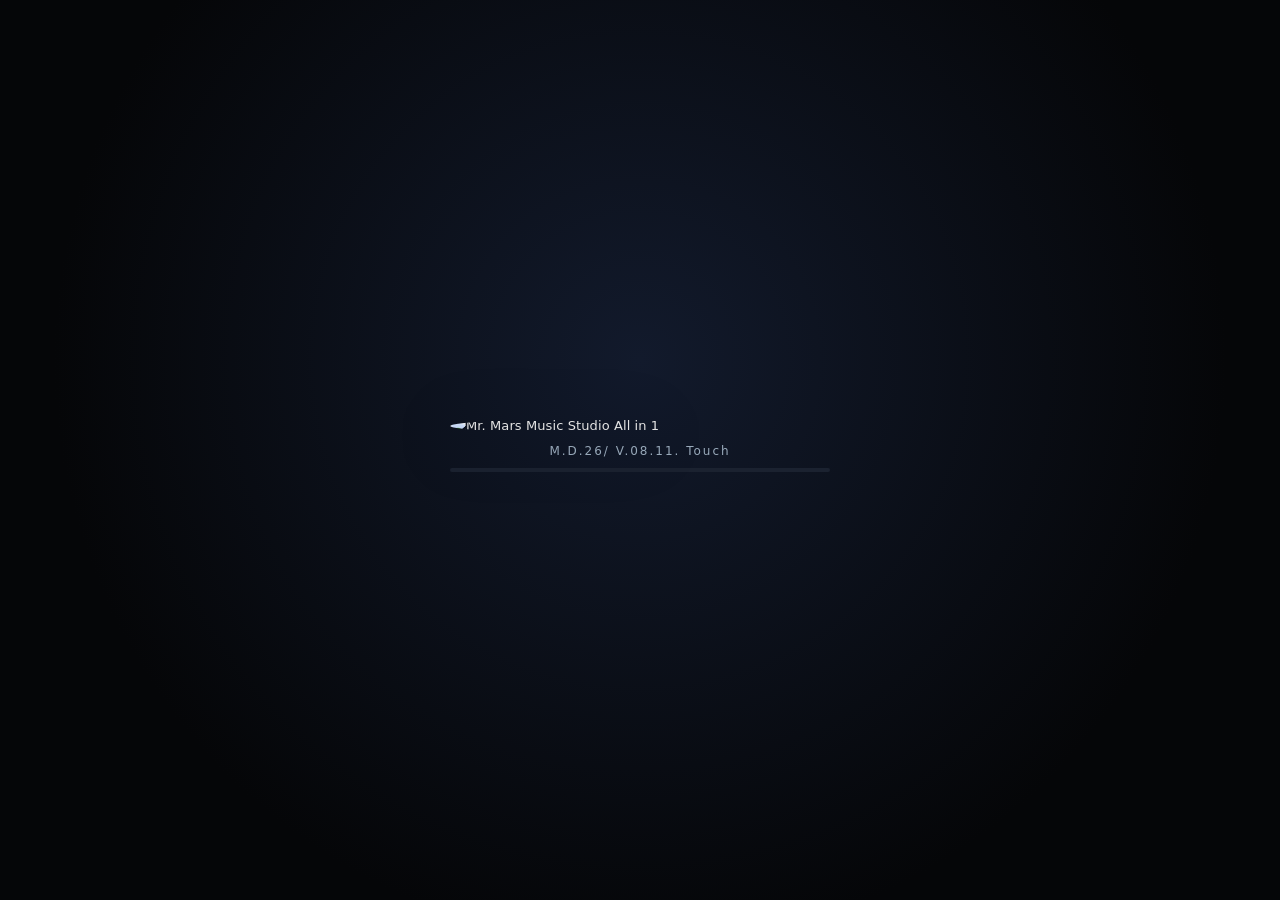
==== index.html @ 327cc974 "M.D.26/ V.08.11. Touch: full-screen touch controller and stage tools - Full-screen touch DJ controll" ====
<!doctype html>
<html lang="en">
<head>
<meta charset="utf-8">
<meta name="viewport" content="width=device-width, initial-scale=1, viewport-fit=cover">
<meta name="theme-color" content="#141414">
<meta name="mobile-web-app-capable" content="yes">
<meta name="apple-mobile-web-app-capable" content="yes">
<meta name="apple-mobile-web-app-status-bar-style" content="black-translucent">
<meta name="apple-mobile-web-app-title" content="Mr. Mars">
<link rel="apple-touch-icon" href="mrmars-gorseller/icon-256.png">
<script src="mrmars-cekirdek/platform.js"></script>
<title>Mr. Mars Music Studio All in 1 M.D.26/ V.08.11. Touch</title>
<meta name="author" content="MRH DGN">
<meta name="application-name" content="Mr. Mars Music Studio">
<meta name="description" content="A full music studio in your browser: arranger, 4-deck DJ mixer, amp rack, Turkish maqams and instant QR transfer to your phone. No install, no account, no cost.">
<meta property="og:type" content="website">
<meta property="og:title" content="Mr. Mars Music Studio All in 1">
<meta property="og:description" content="A full music studio in your browser. No install, no account, no cost.">
<meta property="og:url" content="https://merihdogan.github.io/Mr.Mars.Music.Studio-All-in-1-Touch/">
<meta property="og:image" content="https://merihdogan.github.io/Mr.Mars.Music.Studio-All-in-1-Touch/mrmars-gorseller/tanitim-kart.png">
<meta name="twitter:card" content="summary_large_image">
<link rel="icon" href="mrmars-gorseller/app.ico" sizes="any">
<link rel="icon" type="image/png" sizes="32x32" href="mrmars-gorseller/icon-32.png">
<link rel="icon" type="image/png" sizes="256x256" href="mrmars-gorseller/icon-256.png">
<link rel="stylesheet" href="dgn-tema/app.css">
</head>
<body>
<div id="splash"><div class="splash-card"><img src="mrmars-gorseller/logo-512.png" alt="Mr. Mars Music Studio All in 1"><div class="splash-ver">M.D.26/ V.08.11. Touch</div><div class="splash-bar"><div></div></div><div class="splash-msg"></div></div></div>
<div id="app">
  <header id="topbar">
    <div class="brand" title="Mr. Mars Music Studio All in 1"><img class="brand-logo" src="mrmars-gorseller/icon-64.png" alt=""><span>Mr. Mars</span> <span class="brand-sub">Music Studio All in 1</span><span class="version-tag">M.D.26/ V.08.11. Touch</span></div>
    <div class="menu-row">
      <button class="btn ghost" data-menu="file">Dosya</button>
      <button class="btn ghost" data-menu="edit">Düzen</button>
      <button class="btn ghost" data-menu="track">Parça</button>
      <button class="btn ghost" data-menu="tools">Araçlar</button>
      <button class="btn ghost lang-btn" data-menu="lang" title="Dil / Language"></button>
      <button class="btn ghost" id="manual-btn" title="Kullanım kılavuzu (İngilizce)">❓ Kılavuz</button>
      <button class="btn ghost" id="phone-btn" title="Müziği QR kodla telefona gönder">📱 Telefona Gönder</button>
    </div>
    <div class="transport">
      <button class="tbtn" id="t-start" title="Başa dön (Home)">⏮</button>
      <button class="tbtn" id="t-stop" title="Durdur">■</button>
      <button class="tbtn" id="t-play" title="Çal / Duraklat (Boşluk)">▶</button>
      <button class="tbtn rec" id="t-rec" title="Kayıt (R)">●</button>
      <button class="tbtn tog" id="t-loop" title="Döngü (L)">⟲</button>
      <button class="tbtn tog" id="t-metro" title="Metronom (M)">♩</button>
      <div class="lcd"><div id="lcd-bars">1.1.1</div><div id="lcd-time">00:00.000</div></div>
      <label class="field">BPM <input id="t-bpm" type="number" min="20" max="300" step="0.1"></label>
      <label class="field">Ölçü <input id="t-sig" type="text" size="3"></label>
      <button class="tbtn" id="t-tap" title="Tempo tıkla">TAP</button>
    </div>
    <nav id="tabs">
      <button data-view="arrange" class="active">Aranjman</button>
      <button data-view="session">Session</button>
      <button data-view="rack">Desen Rafı</button>
      <button data-view="mixer">Mikser</button>
      <button data-view="mini">Mini Araçlar</button>
      <button data-view="reinst">Yeniden Çal</button>
      <button data-view="rig">Amfi Rack</button>
      <button data-view="dj">DJ Mikser</button>
      <button data-view="world">Doğu·Batı·Afro</button>
      <button data-view="metal">Metal Creative</button>
      <button data-view="plugins">Eklentiler</button>
    </nav>
    <div class="master-meter"><canvas id="master-meter" width="120" height="14"></canvas></div>
    <button id="about-btn" title="Hakkında"><img src="mrmars-gorseller/icon-32.png" alt=""><span>Hakkında</span></button>
  </header>

  <main id="views">
    <section id="view-arrange" class="view active">
      <div id="arr-toolbar" class="toolbar"></div>
      <div id="arr-body">
        <div id="arr-headers"></div>
        <div id="arr-scroll">
          <div id="arr-ruler"></div>
          <div id="arr-lanes"></div>
          <div id="arr-playhead"></div>
        </div>
      </div>
      <div id="lower-zone" class="hidden">
        <div class="lz-bar"><span id="lz-title"></span><span class="spacer"></span><button class="btn sm" id="lz-close">✕</button></div>
        <div id="lz-content"></div>
      </div>
    </section>
    <section id="view-session" class="view"></section>
    <section id="view-rack" class="view"></section>
    <section id="view-mixer" class="view"></section>
    <section id="view-mini" class="view"></section>
    <section id="view-reinst" class="view"></section>
    <section id="view-rig" class="view"></section>
    <section id="view-dj" class="view"></section>
    <section id="view-world" class="view"></section>
    <section id="view-metal" class="view"></section>
    <section id="view-plugins" class="view"></section>
  </main>

  <aside id="inspector"></aside>
  <footer id="keyboard-bar"></footer>
</div>

<script src="mrmars-cekirdek/dil/strings.js"></script>
<script src="mrmars-cekirdek/i18n.js"></script>
<script src="mrmars-cekirdek/util.js"></script>
<script src="mrmars-cekirdek/dsp.js"></script>
<script src="mrmars-cekirdek/plugin-api.js"></script>
<script src="mrh-cihazlar/effects.js"></script>
<script src="mrh-cihazlar/guitar.js"></script>
<script src="mrh-cihazlar/instruments.js"></script>
<script src="mrh-cihazlar/pro.js"></script>
<script src="mrh-cihazlar/mini.js"></script>
<script src="mrh-cihazlar/library.js"></script>
<script src="mrh-cihazlar/studio.js"></script>
<script src="mrh-cihazlar/world.js"></script>
<script src="mrh-cihazlar/metal.js"></script>
<script src="mrh-cihazlar/yaratici.js"></script>
<script src="mrmars-cekirdek/metalgen.js"></script>
<script src="mrmars-cekirdek/engine.js"></script>
<script src="mrmars-cekirdek/project.js"></script>
<script src="mrmars-cekirdek/automation.js"></script>
<script src="mrmars-cekirdek/miditools.js"></script>
<script src="mrmars-cekirdek/transcribe.js"></script>
<script src="mrmars-cekirdek/altyapilar.js"></script>
<script src="dgn-arayuz/devicepanel.js"></script>
<script src="dgn-arayuz/arrange.js"></script>
<script src="dgn-arayuz/session.js"></script>
<script src="dgn-arayuz/autolanes.js"></script>
<script src="dgn-arayuz/pianoroll.js"></script>
<script src="mrmars-cekirdek/tuning.js"></script>
<script src="dgn-arayuz/channelrack.js"></script>
<script src="dgn-arayuz/mixer.js"></script>
<script src="dgn-arayuz/minitools.js"></script>
<script src="dgn-arayuz/reinstrument.js"></script>
<script src="dgn-arayuz/rig.js"></script>
<script src="dgn-arayuz/dj.js"></script>
<script src="dgn-arayuz/djpresets.js"></script>
<script src="dgn-arayuz/djsounds.js"></script>
<script src="mrmars-muzik/liste.js"></script>
<script src="dgn-arayuz/djmuzik.js"></script>
<script src="dgn-arayuz/djvideo.js"></script>
<script src="dgn-arayuz/djgecis.js"></script>
<script src="dgn-arayuz/djkaraoke.js"></script>
<script src="dgn-arayuz/djdvs.js"></script>
<script src="dgn-arayuz/djisik.js"></script>
<script src="dgn-arayuz/djyayin.js"></script>
<script src="dgn-arayuz/djscript.js"></script>
<script src="dgn-arayuz/djtouch.js"></script>
<script src="dgn-arayuz/djcontroller.js"></script>
<script src="dgn-arayuz/worldlab.js"></script>
<script src="dgn-arayuz/metallab.js"></script>
<script src="dgn-arayuz/pluginmgr.js"></script>
<script src="dgn-arayuz/keyboard.js"></script>
<script src="mrmars-cekirdek/midiclock.js"></script>
<script src="dgn-arayuz/dock.js"></script>
<script src="mrmars-cekirdek/qr.js"></script>
<script src="mrmars-cekirdek/kayipsiz.js"></script>
<script src="mrmars-cekirdek/sesisleme.js"></script>
<script src="dgn-arayuz/donusturucu.js"></script>
<script src="mrmars-cekirdek/telefon-baglanti.js"></script>
<script src="mrmars-cekirdek/telefon.js"></script>
<script src="mrmars-eklentiler/index.js"></script>
<script src="mrmars-cekirdek/main.js"></script>
</body>
</html>
---- dgn-tema/app.css ----
:root {
  --bg: #141414; --bg2: #1c1c1c; --bg3: #232323; --bg4: #2b2b2b; --line: #2e2e2e; --line2: #3b3b3b;
  --fg: #e4e4e4; --fg2: #a2a2a2; --fg3: #6b6b6b;
  --acc: #eeeeee; --acc2: #d4d4d4; --rec: #ff3b30; --warn: #e2b24c; --sel: #c8c8c8; --led: #ff3b30; --ink: #111111;
  --panel: linear-gradient(180deg, #222 0%, #1b1b1b 100%); --hi: inset 0 1px 0 rgba(255,255,255,.05);
  --font: "Inter", "Segoe UI", system-ui, sans-serif; --mono: Consolas, "Cascadia Mono", monospace;
}
* { box-sizing: border-box; }
html, body { margin: 0; height: 100%; background: var(--bg); color: var(--fg); font: 13px var(--font); overflow: hidden; user-select: none; }
input, select, button, textarea { font: inherit; color: inherit; }
.hidden { display: none !important; }
.muted { color: var(--fg3); }
.spacer { flex: 1; }
.row { display: flex; gap: 8px; align-items: center; flex-wrap: wrap; }

#app { display: grid; grid-template-rows: auto 1fr auto; grid-template-columns: 1fr auto; height: 100vh; }
#topbar { grid-column: 1 / 3; display: flex; align-items: center; gap: 12px; padding: 6px 10px; background: var(--bg2); border-bottom: 1px solid var(--line); flex-wrap: wrap; }
.brand { font-weight: 700; letter-spacing: .5px; color: var(--acc); }
.menu-row { display: flex; gap: 2px; }
#views { grid-column: 1; position: relative; overflow: hidden; min-height: 0; }
#inspector { grid-column: 2; grid-row: 2; width: 300px; background: var(--bg2); border-left: 1px solid var(--line); overflow-y: auto; padding: 10px; }
#inspector.hidden { display: none; }
#keyboard-bar { grid-column: 1 / 3; background: var(--bg2); border-top: 1px solid var(--line); }

.view { position: absolute; inset: 0; display: none; flex-direction: column; overflow: hidden; }
.view.active { display: flex; }

/* butonlar */
.btn { background: var(--bg4); border: 1px solid var(--line2); border-radius: 4px; padding: 4px 10px; cursor: pointer; white-space: nowrap; }
.btn:hover { background: #333333; }
.btn.primary { background: var(--acc2); border-color: var(--acc); color: #071a18; font-weight: 600; }
.btn.ghost { background: transparent; border-color: transparent; }
.btn.ghost:hover { background: var(--bg4); }
.btn.sm { padding: 2px 7px; font-size: 12px; }
.btn.on { background: var(--acc2); color: #061513; border-color: var(--acc); }
.btn.danger { border-color: #7a3030; }
.inp, select { background: var(--bg); border: 1px solid var(--line2); border-radius: 4px; padding: 4px 6px; }
.inp:focus, select:focus { outline: 1px solid var(--acc); }

/* aktarım */
.transport { display: flex; align-items: center; gap: 4px; }
.tbtn { min-width: 32px; height: 28px; background: var(--bg3); border: 1px solid var(--line2); border-radius: 4px; cursor: pointer; font-size: 14px; }
.tbtn:hover { background: var(--bg4); }
.tbtn.on { background: var(--acc2); color: #04110f; }
.tbtn.rec { color: var(--rec); }
.tbtn.rec.on { background: var(--rec); color: #fff; }
.lcd { background: #0b0b0b; border: 1px solid var(--line); border-radius: 4px; padding: 2px 10px; font-family: var(--mono); color: var(--acc); min-width: 120px; text-align: center; line-height: 1.1; }
#lcd-bars { font-size: 15px; }
#lcd-time { font-size: 11px; color: var(--fg2); }
.field { display: flex; align-items: center; gap: 4px; color: var(--fg2); font-size: 12px; }
.field input { width: 58px; background: var(--bg); border: 1px solid var(--line2); border-radius: 4px; padding: 3px 4px; }
#tabs { display: flex; gap: 2px; margin-left: auto; }
#tabs button { background: transparent; border: 1px solid transparent; border-radius: 4px; padding: 5px 10px; cursor: pointer; color: var(--fg2); }
#tabs button.active { background: var(--bg4); color: var(--fg); border-color: var(--line2); }
.master-meter canvas { display: block; border-radius: 2px; background: #0b0b0b; }

/* araç çubuğu */
.toolbar { display: flex; gap: 6px; align-items: center; padding: 5px 8px; background: var(--bg2); border-bottom: 1px solid var(--line); flex-wrap: wrap; }
.toolbar label { display: flex; gap: 4px; align-items: center; color: var(--fg2); font-size: 12px; }
.toolbar .sep { width: 1px; height: 20px; background: var(--line); }

/* aranjman */
#arr-body { flex: 1; display: flex; min-height: 0; position: relative; }
#arr-headers { width: 250px; flex: none; overflow: hidden; background: var(--bg2); border-right: 1px solid var(--line); padding-top: 26px; }
#arr-scroll { flex: 1; overflow: auto; position: relative; }
#arr-ruler { position: sticky; top: 0; height: 26px; background: var(--bg3); border-bottom: 1px solid var(--line); z-index: 5; cursor: pointer; }
#arr-ruler canvas { position: absolute; left: 0; top: 0; }
#arr-lanes { position: relative; }
#arr-playhead { position: absolute; top: 0; width: 1px; background: #fff; pointer-events: none; z-index: 6; box-shadow: 0 0 4px #fff8; }
.loop-band { position: absolute; top: 0; height: 26px; background: rgba(255,255,255,.10); border-left: 2px solid var(--acc); border-right: 2px solid var(--acc); }
.loop-band.off { background: rgba(160, 160, 160, .12); border-color: var(--fg3); }
.lane { position: relative; border-bottom: 1px solid var(--line); }
.lane.sel { background: rgba(255,255,255,0.017); }
.lane-grid { position: absolute; inset: 0; pointer-events: none; }
.thead { border-bottom: 1px solid var(--line); padding: 4px 6px 4px 10px; position: relative; display: flex; flex-direction: column; gap: 3px; cursor: pointer; overflow: hidden; }
.thead.sel { background: var(--bg3); }
.thead .color { position: absolute; left: 0; top: 0; bottom: 0; width: 4px; }
.thead .name { font-weight: 600; white-space: nowrap; overflow: hidden; text-overflow: ellipsis; flex: 1; }
.thead .ttype { font-size: 10px; color: var(--fg3); }
.thead .btns { display: flex; gap: 3px; align-items: center; }
.mini { width: 22px; height: 18px; font-size: 10px; border-radius: 3px; border: 1px solid var(--line2); background: var(--bg3); cursor: pointer; padding: 0; line-height: 16px; text-align: center; }
.mini.m.on { background: #e5a33a; color: #000; }
.mini.s.on { background: #e6e6e6; color: #000; }
.mini.r.on { background: var(--rec); color: #fff; }
.mini.i.on { background: #3a8fe5; color: #fff; }
.thead input[type=range] { width: 80px; height: 12px; }
.tmeter { height: 4px; background: #0b0b0b; border-radius: 2px; overflow: hidden; }
.tmeter div { height: 100%; width: 0; background: linear-gradient(90deg, #8f8f8f, #e6e6e6 75%, #ff3b30); }

.clip { position: absolute; top: 2px; bottom: 2px; border-radius: 4px; overflow: hidden; cursor: grab; border: 1px solid rgba(0, 0, 0, .4); }
.clip .cname { position: absolute; left: 4px; top: 1px; font-size: 11px; color: #fff; text-shadow: 0 1px 2px #0008; white-space: nowrap; pointer-events: none; z-index: 2; }
.clip canvas { position: absolute; left: 0; top: 14px; width: 100%; height: calc(100% - 14px); pointer-events: none; }
.clip.sel { outline: 2px solid #fff; z-index: 3; }
.clip .edge { position: absolute; top: 0; bottom: 0; width: 6px; cursor: ew-resize; z-index: 4; }
.clip .edge.l { left: 0; } .clip .edge.r { right: 0; }
.clip.muted { opacity: .4; }

/* alt bölge (piyano rulosu, cihaz paneli) */
#lower-zone { height: 42%; min-height: 160px; display: flex; flex-direction: column; border-top: 2px solid var(--line2); background: var(--bg2); }
.lz-bar { display: flex; align-items: center; gap: 8px; padding: 4px 8px; border-bottom: 1px solid var(--line); }
#lz-content { flex: 1; min-height: 0; display: flex; overflow: hidden; }

/* piyano rulosu */
.pr { flex: 1; display: flex; flex-direction: column; min-width: 0; }
.pr-main { flex: 1; display: flex; min-height: 0; }
.pr-keys { width: 70px; flex: none; overflow: hidden; position: relative; background: var(--bg); }
.pr-grid { flex: 1; overflow: auto; position: relative; }
.pr-grid canvas { display: block; }
.pr-vel { height: 60px; border-top: 1px solid var(--line); display: flex; }
.pr-vel .pad { width: 70px; flex: none; font-size: 10px; color: var(--fg3); padding: 4px; }
.pr-vel canvas { flex: 1; display: block; }

/* inspektör ve cihaz paneli */
.insp-sec { border: 1px solid var(--line); border-radius: 6px; margin-bottom: 10px; background: var(--bg); }
.insp-sec > .h { padding: 6px 8px; font-weight: 600; display: flex; align-items: center; gap: 6px; border-bottom: 1px solid var(--line); background: var(--bg3); border-radius: 6px 6px 0 0; }
.insp-sec > .b { padding: 6px 8px; display: flex; flex-direction: column; gap: 6px; }
.slot { display: flex; align-items: center; gap: 4px; padding: 3px 6px; background: var(--bg3); border-radius: 4px; border: 1px solid var(--line); cursor: pointer; }
.slot:hover { border-color: var(--line2); }
.slot .nm { flex: 1; overflow: hidden; text-overflow: ellipsis; white-space: nowrap; }
.slot.byp .nm { color: var(--fg3); text-decoration: line-through; }
.slot.err .nm { color: var(--rec); }
.dev-panel { padding: 8px 10px; overflow: auto; flex: 1; }
.dev-head { display: flex; align-items: center; gap: 8px; margin-bottom: 8px; flex-wrap: wrap; }
.dev-head .title { font-weight: 700; font-size: 14px; }
.knobs { display: flex; flex-wrap: wrap; gap: 6px 4px; }
.knob { display: flex; flex-direction: column; align-items: center; width: 66px; }
.knob svg { cursor: ns-resize; }
.k-track { fill: none; stroke: #363636; stroke-width: 3.5; stroke-linecap: round; }
.k-arc { fill: none; stroke: var(--acc); stroke-width: 3.5; stroke-linecap: round; }
.k-body { fill: #1f1f1f; stroke: #444444; }
.k-dot { stroke: #fff; stroke-width: 2; stroke-linecap: round; }
.k-val { font-size: 10px; color: var(--fg); font-family: var(--mono); white-space: nowrap; }
.k-label { font-size: 10px; color: var(--fg2); text-align: center; line-height: 1.1; max-width: 66px; }
.choice { display: flex; flex-direction: column; gap: 2px; align-items: flex-start; min-width: 120px; }
.choice span { font-size: 10px; color: var(--fg2); }
.eq-curve { width: 100%; height: 110px; background: #0b0b0b; border-radius: 4px; margin-bottom: 8px; display: block; }

/* mikser */
#view-mixer { flex-direction: row; overflow-x: auto; overflow-y: hidden; padding: 8px; gap: 6px; background: var(--bg); }
.strip { width: 108px; flex: none; background: var(--bg2); border: 1px solid var(--line); border-radius: 6px; display: flex; flex-direction: column; align-items: stretch; padding: 6px; gap: 5px; }
.strip.master { width: 130px; border-color: var(--acc2); }
.strip .sname { text-align: center; font-weight: 600; font-size: 12px; padding: 3px; border-radius: 3px; white-space: nowrap; overflow: hidden; text-overflow: ellipsis; color: #08090b; }
.strip .ins { display: flex; flex-direction: column; gap: 2px; min-height: 60px; max-height: 140px; overflow-y: auto; }
.strip .ins .slot { font-size: 11px; padding: 2px 4px; }
.strip .fz { flex: 1; display: flex; gap: 6px; justify-content: center; min-height: 160px; }
.strip .fz canvas { width: 14px; height: 100%; background: #0b0b0b; border-radius: 2px; }
.vfader { writing-mode: vertical-lr; direction: rtl; width: 26px; height: 100%; }
.strip .db { text-align: center; font-family: var(--mono); font-size: 11px; color: var(--fg2); }
.strip .btns { display: flex; gap: 3px; justify-content: center; }
.strip .sends { display: flex; flex-wrap: wrap; justify-content: center; }
.strip .sends .knob { width: 46px; }
.strip .sends .k-label { max-width: 46px; overflow: hidden; white-space: nowrap; }

/* amfi rack */
#view-rig { overflow: auto; padding: 12px; gap: 12px; }
.rig-top { display: flex; gap: 12px; align-items: center; flex-wrap: wrap; }
.tuner { display: flex; align-items: center; gap: 10px; background: #0b0b0b; border: 1px solid var(--line); border-radius: 8px; padding: 6px 14px; min-width: 260px; }
.tuner .note { font-size: 28px; font-weight: 700; width: 56px; text-align: center; font-family: var(--mono); }
.tuner .bar { position: relative; width: 160px; height: 10px; background: #222; border-radius: 5px; }
.tuner .bar .ind { position: absolute; top: -3px; width: 4px; height: 16px; background: var(--acc); border-radius: 2px; left: 50%; transition: left .08s; }
.tuner .bar .mid { position: absolute; left: 50%; top: -4px; width: 1px; height: 18px; background: #fff6; }
.tuner .cents { font-family: var(--mono); color: var(--fg2); font-size: 11px; width: 60px; }
.pedalboard { display: flex; gap: 10px; flex-wrap: wrap; align-items: stretch; padding: 12px; background: #111111; border-radius: 10px; border: 1px solid var(--line); min-height: 120px; }
.pedal { width: 170px; border-radius: 8px; padding: 8px; display: flex; flex-direction: column; gap: 6px; box-shadow: 0 4px 10px #0007, inset 0 1px 0 #fff3; color: #111; position: relative; }
.pedal .pt { font-weight: 800; text-align: center; font-size: 12px; text-transform: uppercase; letter-spacing: .5px; }
.pedal .knobs { justify-content: center; }
.pedal .knob { width: 50px; }
.pedal .k-label, .pedal .k-val { color: #111; }
.pedal .k-body { fill: #111; }
.pedal .foot { margin-top: auto; display: flex; justify-content: space-between; align-items: center; }
.pedal .led { width: 10px; height: 10px; border-radius: 50%; background: #400; border: 1px solid #000; }
.pedal .led.on { background: #f33; box-shadow: 0 0 8px #f33; }
.pedal .sw { width: 34px; height: 34px; border-radius: 50%; background: radial-gradient(#ddd, #777); border: 2px solid #333; cursor: pointer; }
.pedal .x { position: absolute; right: 6px; top: 4px; cursor: pointer; font-weight: 700; opacity: .5; }
.pedal .mv { cursor: pointer; opacity: .6; font-size: 11px; }
.amp-unit { border-radius: 10px; padding: 12px; background: linear-gradient(#2b2b2b, #161616); border: 2px solid #555; box-shadow: 0 6px 16px #0008; }
.amp-unit.cab { background: repeating-linear-gradient(45deg, #1f1f1f 0 4px, #262626 4px 8px); }
.amp-unit .knob { width: 60px; }
.amp-unit .k-body { fill: #c9a34a; stroke: #6c5520; }
.amp-title { font-family: Georgia, serif; font-style: italic; font-size: 18px; color: #e9d7a0; margin-bottom: 6px; }

/* DJ */
#view-dj { overflow: auto; padding: 10px; gap: 10px; }
.dj-wrap { display: grid; grid-template-columns: minmax(0, 1fr) 290px minmax(0, 1fr); gap: 10px; }
.deck { background: var(--bg2); border: 1px solid var(--line); border-radius: 8px; padding: 10px; display: flex; flex-direction: column; gap: 8px; min-width: 0; }
.deck .dtitle { display: flex; gap: 8px; align-items: center; }
.deck .dname { flex: 1; overflow: hidden; text-overflow: ellipsis; white-space: nowrap; font-weight: 600; }
.deck .wave { width: 100%; height: 70px; background: #0b0b0b; border-radius: 4px; display: block; cursor: pointer; }
.deck .wave.ov { height: 34px; }
.deck .info { display: flex; gap: 14px; font-family: var(--mono); color: var(--fg2); flex-wrap: wrap; }
.deck .info b { color: var(--fg); font-size: 16px; }
.deck .ctl { display: flex; gap: 6px; flex-wrap: wrap; align-items: center; }
.deck .big { width: 54px; height: 40px; font-size: 18px; }
.deck .hot { display: grid; grid-template-columns: repeat(4, 1fr); gap: 4px; }
.deck .hot button { height: 30px; }
.deck .hot button.set { background: #3a3a3a; border-color: #ff3b30; }
.deck .pitch { display: flex; align-items: center; gap: 6px; }
.deck .pitch input { flex: 1; min-width: 0; }
.deck .pitch select { flex: none; }
.jog { width: 120px; height: 120px; border-radius: 50%; background: radial-gradient(circle, #333 0 30%, #1a1a1a 31% 100%); border: 3px solid #444; position: relative; cursor: grab; flex: none; }
.jog .mark { position: absolute; left: 50%; top: 6px; width: 4px; height: 18px; margin-left: -2px; background: var(--acc); border-radius: 2px; transform-origin: 2px 54px; }
.dj-mixer { background: var(--bg2); border: 1px solid var(--line); border-radius: 8px; padding: 10px; display: flex; flex-direction: column; gap: 8px; align-items: center; }
.dj-mixer .chs { display: flex; gap: 10px; }
.dj-mixer .ch { display: flex; flex-direction: column; align-items: center; gap: 2px; }
.dj-mixer .ch .knob { width: 50px; }
.dj-mixer .kill { font-size: 10px; padding: 1px 5px; }
.dj-mixer .fadebox { display: flex; gap: 8px; height: 130px; }
.dj-mixer canvas { width: 10px; height: 100%; background: #0b0b0b; border-radius: 2px; }
.xfader { width: 180px; }
.xf-row { width: 100%; flex-wrap: nowrap; }
.xf-row .xfader { flex: 1 1 0; width: auto; min-width: 0; }
.dj-mixer .fx-slot select { max-width: 130px; }
.dj-mixer .mic-ch .field { white-space: nowrap; }
.dj-mixer .mic-ch .field input { width: auto; }

/* eklenti yöneticisi */
#view-plugins { overflow: auto; padding: 14px; gap: 12px; }
.plist { display: grid; grid-template-columns: repeat(auto-fill, minmax(240px, 1fr)); gap: 8px; }
.pcard { background: var(--bg2); border: 1px solid var(--line); border-radius: 6px; padding: 8px 10px; }
.pcard .pn { font-weight: 600; }
.pcard .pm { font-size: 11px; color: var(--fg3); }
.code { font-family: var(--mono); font-size: 12px; background: #0b0b0b; border: 1px solid var(--line); border-radius: 6px; padding: 10px; white-space: pre; overflow: auto; user-select: text; }

/* klavye */
#keyboard-bar { height: 64px; display: flex; }
#keyboard-bar .kb-side { width: 170px; padding: 4px 8px; display: flex; flex-direction: column; gap: 3px; font-size: 11px; color: var(--fg2); border-right: 1px solid var(--line); }
#keyboard-bar canvas { flex: 1 1 0; width: 0; min-width: 0; display: block; cursor: pointer; }

/* menüler, modallar, toast */
.ctx-menu { position: fixed; z-index: 1000; background: var(--bg3); border: 1px solid var(--line2); border-radius: 6px; padding: 4px; min-width: 200px; box-shadow: 0 8px 24px #000a; max-height: 80vh; overflow-y: auto; }
.ctx-menu .item { padding: 5px 10px; border-radius: 4px; cursor: pointer; white-space: nowrap; }
.ctx-menu .item:hover { background: var(--sel); color: #fff; }
.ctx-menu .item.disabled { color: var(--fg3); pointer-events: none; }
.ctx-menu .sep { height: 1px; background: var(--line2); margin: 4px 2px; }
.ctx-menu .hdr { padding: 4px 10px 2px; font-size: 10px; text-transform: uppercase; color: var(--fg3); letter-spacing: .5px; }
.modal-back { position: fixed; inset: 0; background: #0009; z-index: 900; display: flex; align-items: center; justify-content: center; }
.modal { background: var(--bg2); border: 1px solid var(--line2); border-radius: 8px; min-width: 360px; max-width: 90vw; max-height: 88vh; display: flex; flex-direction: column; box-shadow: 0 12px 40px #000c; }
.modal-title { padding: 10px 14px; font-weight: 700; border-bottom: 1px solid var(--line); }
.modal-body { padding: 12px 14px; overflow: auto; display: flex; flex-direction: column; gap: 8px; }
.modal-buttons { padding: 10px 14px; display: flex; justify-content: flex-end; gap: 8px; border-top: 1px solid var(--line); }
.form-grid { display: grid; grid-template-columns: 180px 1fr; gap: 8px 12px; align-items: center; }
#toast { position: fixed; left: 50%; bottom: 84px; transform: translateX(-50%) translateY(20px); background: var(--bg4); border: 1px solid var(--line2); padding: 8px 16px; border-radius: 6px; opacity: 0; pointer-events: none; transition: .2s; z-index: 2000; }
#toast.show { opacity: 1; transform: translateX(-50%); }
.drop-hint { outline: 2px dashed var(--acc); outline-offset: -4px; }
::-webkit-scrollbar { width: 10px; height: 10px; }
::-webkit-scrollbar-thumb { background: #363636; border-radius: 5px; }
::-webkit-scrollbar-track { background: transparent; }

/* otomasyon */
.auto-head { background: #1a1d23; padding-top: 3px; gap: 2px; }
.auto-head .auto-sel { font-size: 11px; padding: 1px 3px; max-width: 200px; flex: 1; }
.auto-head .auto-val { font-size: 10px; font-family: var(--mono); color: var(--fg2); margin-left: 4px; white-space: nowrap; }
.mini.a.on, .mini.auto-r.on { background: #3ac28f; color: #04140d; }
.auto-lane { background: rgba(0,0,0,.25); cursor: crosshair; }
.auto-svg { position: absolute; left: 0; top: 0; overflow: visible; }
.auto-line { fill: none; stroke-width: 2; }
.auto-line.off { stroke-dasharray: 4 3; opacity: .5; }
.auto-fill { opacity: .12; }
.auto-empty { stroke: var(--fg3); stroke-dasharray: 4 4; }
.auto-pt { fill: #fff; stroke: #000; stroke-width: 1; cursor: move; }

/* desen rafı */
#view-rack { overflow: auto; }
.rack { padding: 8px 10px; display: flex; flex-direction: column; gap: 3px; }
.rack-row { display: flex; align-items: center; gap: 8px; }
.rack-head { width: 230px; flex: none; display: flex; align-items: center; gap: 4px; background: var(--bg2); border: 1px solid var(--line); border-left: 4px solid; border-radius: 4px; padding: 3px 6px; height: 30px; }
.rack-name { flex: 1; overflow: hidden; text-overflow: ellipsis; white-space: nowrap; cursor: pointer; font-weight: 600; }
.rack-name:hover { color: var(--acc); }
.rack-head select { font-size: 11px; padding: 1px; }
.rack-steps { display: flex; gap: 3px; flex-wrap: nowrap; }
.step { width: 22px; height: 28px; border-radius: 3px; background: #2b2b2b; border: 1px solid #383838; cursor: pointer; flex: none; }
.step.alt { background: #303030; }
.step.on { background: var(--acc); border-color: #fff; }
.step.now { box-shadow: 0 0 0 2px #fff inset; }
.rack-steps .step:nth-child(4n+1) { margin-left: 4px; }

/* DJ ekleri */
.dj-bar { border-radius: 8px; border: 1px solid var(--line); }
.dj-wrap.four { grid-template-columns: minmax(0, 1fr) 340px minmax(0, 1fr); grid-template-rows: auto auto; }
.dj-wrap.four .dj-mixer { grid-row: 1 / 3; grid-column: 2; }
.dj-mixer.tall .chs { gap: 4px; }
.dj-mixer.tall .ch .knob { width: 44px; }
.deck .dletter { color: var(--acc); font-size: 18px; width: 20px; }
.deck-C .dletter, .deck-D .dletter { color: #f5b942; }
.deck .hot { grid-template-columns: repeat(8, 1fr); }
.mono { font-family: var(--mono); }
.pads { display: flex; gap: 8px; align-items: stretch; flex-wrap: wrap; background: var(--bg2); border: 1px solid var(--line); border-radius: 8px; padding: 8px; }
.pad { width: 86px; height: 64px; border-radius: 8px; background: #262626; border: 1px solid #3a3a3a; cursor: pointer; padding: 5px; position: relative; display: flex; flex-direction: column; justify-content: space-between; }
.pad.full { background: #31405a; border-color: #4a6aa0; }
.pad.play { background: #e6e6e6; color: #111; box-shadow: 0 0 0 1px var(--led) inset; }
.pad .pn { font-weight: 700; font-size: 11px; opacity: .7; }
.pad .pl { font-size: 11px; overflow: hidden; text-overflow: ellipsis; white-space: nowrap; }
.pad .pm { position: absolute; right: 6px; top: 4px; }
.learn-hint { background: #3b2f12; border: 1px solid #a07a20; color: #ffd98a; border-radius: 6px; padding: 6px 10px; }
.learnable { outline: 2px dashed rgba(245,185,66,.55) !important; outline-offset: 1px; }
.learnable.mapped { outline-color: rgba(255,59,48,.9) !important; }
.learnable.pending { outline: 3px solid #f5b942 !important; animation: blink .6s infinite alternate; }
@keyframes blink { to { outline-color: transparent; } }

.brand-sub { font-weight: 400; color: var(--fg2); font-size: 11px; }

/* mini araçlar */
#view-mini { overflow: auto; padding: 10px; }
.mini-grid { display: grid; grid-template-columns: repeat(auto-fit, minmax(460px, 1fr)); gap: 10px; }
.mini-box { background: var(--bg2); border: 1px solid var(--line); border-radius: 8px; padding: 10px; display: flex; flex-direction: column; gap: 8px; min-width: 0; }
.mini-title { font-weight: 700; color: var(--acc); }
.xy-pad { width: 100%; display: block; border-radius: 8px; cursor: crosshair; touch-action: none; border: 1px solid #383838; }
.pad-grid { display: grid; grid-template-columns: repeat(4, 1fr); gap: 6px; }
.mpad { height: 64px; border-radius: 8px; background: linear-gradient(#333333, #262626); border: 1px solid #444444; display: flex; align-items: flex-end; padding: 5px; font-size: 11px; cursor: pointer; user-select: none; }
.mpad.on { background: linear-gradient(#ff8a5c, #e2593b); color: #1a0a05; }
.rec-btn.on { background: var(--rec); color: #fff; border-color: #f77; }

/* yeniden çal */
#view-reinst { overflow: auto; padding: 10px; gap: 10px; }
.reinst-top { display: flex; gap: 8px; align-items: center; flex-wrap: wrap; background: var(--bg2); border: 1px solid var(--line); border-radius: 8px; padding: 10px; }
.reinst-label { font-weight: 700; color: var(--acc); font-size: 15px; }
.inst-select.big { font-size: 15px; padding: 6px 10px; min-width: 260px; }
.reinst-grid { display: grid; grid-template-columns: repeat(auto-fit, minmax(420px, 1fr)); gap: 10px; }
.reinst-drop { border: 2px dashed var(--line2); border-radius: 10px; padding: 18px; display: flex; flex-direction: column; align-items: center; gap: 6px; text-align: center; }
.reinst-drop .big-ico { font-size: 36px; color: var(--acc); }
.progress { height: 8px; background: #0b0b0b; border-radius: 4px; overflow: hidden; }
.progress .bar { height: 100%; width: 0; background: var(--acc); transition: width .2s; }
.reinst-roll { width: 100%; height: 180px; display: block; border-radius: 6px; }
.riff-list { display: flex; flex-direction: column; gap: 6px; }
.riff { background: var(--bg); border: 1px solid var(--line); border-radius: 6px; padding: 6px 8px; display: flex; flex-direction: column; gap: 3px; }
.score-wrap { background: #fff; border-radius: 6px; max-width: 1040px; max-height: 70vh; overflow: auto; }

/* V.02 */
.pedal.dragging, .amp-unit.dragging { opacity: .4; }
.mod-row { background: var(--bg); border: 1px solid var(--line); border-radius: 6px; padding: 4px 8px; }
.mod-steps { display: flex; gap: 2px; align-items: flex-end; height: 40px; }
.mod-step { width: 10px; background: var(--acc); border-radius: 2px; cursor: ns-resize; }
.stems .stem-btn { min-width: 62px; }
.stems .stem-btn:not(.on) { opacity: .45; text-decoration: line-through; }
.dj-lib { background: var(--bg2); border: 1px solid var(--line); border-radius: 8px; padding: 8px; display: flex; flex-direction: column; gap: 6px; }
.lib-list { max-height: 260px; overflow: auto; display: flex; flex-direction: column; gap: 2px; }
.lib-row { display: flex; gap: 6px; align-items: center; padding: 3px 6px; border-radius: 4px; background: var(--bg); }
.lib-row > .mono { flex: none; width: 52px; }
.lib-row .ln { flex: 1 1 0; min-width: 0; overflow: hidden; text-overflow: ellipsis; white-space: nowrap; }
#view-session { overflow: auto; }
.ses-grid { display: grid; gap: 4px; padding: 10px; align-items: stretch; }
.ses-head { font-weight: 700; padding: 4px 6px; border-top: 3px solid var(--line2); background: var(--bg2); border-radius: 4px; white-space: nowrap; overflow: hidden; text-overflow: ellipsis; }
.ses-slot { height: 38px; border-radius: 5px; background: var(--bg2); border: 1px solid var(--line); cursor: pointer; display: flex; align-items: center; padding: 0 8px; font-size: 12px; color: #fff; overflow: hidden; white-space: nowrap; }
.ses-slot:not(.full):hover { border-color: var(--line2); }
.ses-slot.playing { box-shadow: 0 0 0 2px #fff inset; }
.ses-slot.queued { animation: blink .4s infinite alternate; }
.ses-scene { height: 38px; }
.version-tag { font-size: 10px; background: var(--acc2); color: #04110f; border-radius: 3px; padding: 1px 5px; margin-left: 6px; font-weight: 700; }

@media (max-width: 1000px) { .dj-wrap, .dj-wrap.four { grid-template-columns: 1fr; } .dj-wrap.four .dj-mixer { grid-row: auto; grid-column: auto; } }

/* V.03 amfi rack */
.rig-row-box { display: flex; flex-direction: column; gap: 4px; }
.rig-row-head { display: flex; align-items: center; gap: 12px; flex-wrap: wrap; padding: 2px 4px; }
.rig-row.pedalboard { min-height: 90px; }
.mix-strip { background: var(--bg2); border: 1px solid var(--line); border-radius: 6px; padding: 2px 8px; }
.mix-strip .knob { width: 46px; }
.mini.on { background: var(--acc2); color: #04110f; }
.live-grid { display: grid; grid-template-columns: repeat(auto-fill, minmax(180px, 1fr)); gap: 10px; }
.live-btn { height: 90px; font-size: 17px; font-weight: 700; border-radius: 10px; background: var(--bg3); border: 2px solid var(--line2); color: var(--fg); cursor: pointer; display: flex; flex-direction: column; align-items: center; justify-content: center; gap: 4px; }
.live-btn.on { border-color: var(--acc); background: #2a2a2a; }
.live-n { font-size: 12px; color: var(--fg3); }
.tuner-hist { width: 120px; height: 40px; background: #050607; border-radius: 4px; }

.midi-mapped .k-label, .midi-mapped > span { color: #ff6a60 !important; }
.midi-mapped::after { content: "MIDI"; font-size: 8px; color: #ff6a60; }
.midi-learning { outline: 2px solid #f5b942; animation: blink .5s infinite alternate; }

.loop-track { background: var(--bg); border: 1px solid var(--line); border-radius: 6px; padding: 4px 8px; }
.loop-main { min-width: 150px; font-weight: 700; }
.loop-main.rec, .loop-main.od { background: var(--rec); color: #fff; }
.loop-main.play { background: var(--acc2); color: #04110f; }

/* V.03 DJ */
.pads8 { grid-template-columns: auto repeat(8, 1fr) !important; align-items: center; }
.pad-mode { font-size: 11px; max-width: 110px; }
.pad-btn.on { background: var(--acc2); color: #04110f; }
.pad-btn { font-size: 11px; padding: 4px 2px; }
.mic-ch { border-left: 1px solid var(--line); padding-left: 8px; }
.dj-bottom { display: grid; grid-template-columns: 1fr 1fr; gap: 10px; }
@media (max-width: 1000px) { .dj-bottom { grid-template-columns: 1fr; } }
.dj-panel { background: var(--bg2); border: 1px solid var(--line); border-radius: 8px; padding: 8px; display: flex; flex-direction: column; gap: 6px; min-width: 0; }
.q-row { grid-template-columns: 34px 1fr 60px auto auto; }

/* V.04: marka, açılış ekranı, hakkında */
.brand { display: flex; align-items: center; gap: 6px; }
.brand-logo { width: 28px; height: 28px; border-radius: 6px; box-shadow: 0 0 10px rgba(255,255,255,0.117); }
#about-btn { display: flex; align-items: center; gap: 6px; background: linear-gradient(135deg, #10203a, #3a1d0c); border: 1px solid #555555; border-radius: 18px; padding: 3px 12px 3px 4px; color: #fff; cursor: pointer; font-weight: 600; }
#about-btn img { width: 24px; height: 24px; border-radius: 50%; }
#about-btn:hover { border-color: #ff3b30; box-shadow: 0 0 10px rgba(255,59,48,.4); }
#splash { position: fixed; inset: 0; z-index: 99999; background: radial-gradient(circle at 50% 40%, #121a2c, #050608 70%); display: flex; align-items: center; justify-content: center; transition: opacity .5s; }
#splash.gone { opacity: 0; pointer-events: none; }
.splash-card { width: min(420px, 80vw); display: flex; flex-direction: column; align-items: center; gap: 10px; }
.splash-card img { width: 100%; border-radius: 14px; box-shadow: 0 0 40px rgba(255,255,255,0.117), 0 0 80px rgba(255,59,48,.2); }
.splash-ver { color: #9ab; font-size: 12px; letter-spacing: 2px; }
.splash-bar { width: 100%; height: 4px; background: #1b2230; border-radius: 2px; overflow: hidden; }
.splash-bar div { height: 100%; width: 0; background: linear-gradient(90deg, #9a9a9a, #ffffff); transition: width .3s; }
.splash-msg { color: #8a94a6; font-size: 12px; }
.about { display: flex; gap: 18px; align-items: flex-start; max-width: 860px; flex-wrap: wrap; }
.about-logo { width: 340px; max-width: 100%; border-radius: 12px; box-shadow: 0 0 30px rgba(255,255,255,0.1); }
.about-info { flex: 1; min-width: 260px; display: flex; flex-direction: column; gap: 6px; }
.about-name { font-size: 22px; font-weight: 800; background: linear-gradient(90deg, #ffffff, #ff3b30); -webkit-background-clip: text; background-clip: text; color: transparent; }
.about-sub { color: var(--fg2); letter-spacing: 1px; }
.about ul { margin: 4px 0; padding-left: 18px; color: var(--fg); }
.about-tech { display: grid; grid-template-columns: 1fr 1fr; gap: 4px 12px; background: var(--bg); border: 1px solid var(--line); border-radius: 6px; padding: 6px 10px; font-size: 12px; }
.about-tech span { color: var(--fg3); margin-right: 6px; }
.jog { background-image: url(../mrmars-gorseller/icon-128.png), radial-gradient(circle, #333 0 30%, #1a1a1a 31% 100%); background-size: 46%, 100%; background-position: center; background-repeat: no-repeat; }
/* ayrılabilir pencereler */
.float-win { position: fixed; display: flex; flex-direction: column; background: var(--bg); border: 1px solid #555555; border-radius: 8px; box-shadow: 0 14px 40px #000c; resize: both; overflow: hidden; min-width: 260px; min-height: 140px; }
.float-win.max { left: 0 !important; top: 0 !important; width: 100vw !important; height: 100vh !important; border-radius: 0; resize: none; }
.fw-head { display: flex; align-items: center; gap: 6px; padding: 4px 6px 4px 10px; background: linear-gradient(90deg, #13233d, #2c1a10); border-bottom: 1px solid var(--line2); cursor: move; user-select: none; }
.fw-title { display: flex; align-items: center; gap: 6px; font-weight: 600; white-space: nowrap; overflow: hidden; text-overflow: ellipsis; }
.fw-title img { width: 16px; height: 16px; }
.fw-btn { background: transparent; border: 1px solid transparent; color: var(--fg2); width: 26px; height: 22px; border-radius: 4px; cursor: pointer; }
.fw-btn:hover { background: var(--bg4); color: var(--fg); }
.fw-close:hover { background: #a33; color: #fff; }
.fw-body { flex: 1; overflow: auto; position: relative; display: flex; flex-direction: column; min-height: 0; }
.fw-body > .view { position: relative; inset: auto; display: flex !important; flex: 1; min-height: 0; }
.fw-body > .in-win { flex: 1; width: auto !important; max-height: none !important; }
.fw-body > #inspector { display: block !important; width: auto; }
.fw-body > #lower-zone { height: auto; flex: 1; }
.dockable { position: relative; }
.dock-btn { position: absolute; top: 3px; right: 3px; z-index: 5; width: 20px; height: 18px; font-size: 11px; line-height: 16px; padding: 0; border-radius: 3px; background: rgba(20,24,32,.75); color: var(--fg2); border: 1px solid var(--line2); cursor: pointer; opacity: 0; transition: opacity .15s; }
.dockable:hover > .dock-btn { opacity: 1; }
.dock-btn:hover { color: #fff; border-color: var(--acc); }
.in-win > .dock-btn { display: none; }
.dock-ph { display: flex; align-items: center; gap: 8px; padding: 8px 10px; border: 1px dashed var(--line2); border-radius: 6px; color: var(--fg3); background: rgba(255,255,255,.02); font-size: 12px; }
.dock-ph-view { align-items: center; justify-content: center; gap: 12px; color: var(--fg2); }
.dock-ph-view img { width: 64px; height: 64px; opacity: .8; }
#tabs button { position: relative; }
.tab-pop { margin-left: 6px; font-size: 10px; opacity: 0; color: var(--fg3); }
#tabs button:hover .tab-pop { opacity: 1; }
.tab-pop:hover { color: var(--acc); }
#tabs button.floating { color: var(--acc); }
#tabs button.floating .tab-pop { opacity: 1; color: var(--acc); }

/* V.04: dairesel logo */
.brand-logo { border-radius: 50%; box-shadow: none; filter: drop-shadow(0 0 4px rgba(255,255,255,0.183)) drop-shadow(0 0 6px rgba(255,59,48,.3)); }
#about-btn img { border-radius: 50%; }
.splash-card { width: min(380px, 70vw); }
.splash-card img { border-radius: 50%; box-shadow: none; filter: drop-shadow(0 0 22px rgba(255,255,255,0.15)) drop-shadow(0 0 40px rgba(255,59,48,.25)); animation: splash-spin-in .9s ease-out; }
@keyframes splash-spin-in { from { transform: scale(.85) rotate(-8deg); opacity: 0; } to { transform: none; opacity: 1; } }
.about-logo { width: 300px; border-radius: 50%; box-shadow: none; filter: drop-shadow(0 0 16px rgba(255,255,255,0.133)) drop-shadow(0 0 26px rgba(255,59,48,.2)); }
.dock-ph-view img { border-radius: 50%; }
.jog { background-size: 58%, 100%; }

/* DGN.V.05: Doğu · Batı · Afro */
#view-world { overflow: auto; padding: 10px; }
.world-grid { grid-template-columns: repeat(auto-fit, minmax(520px, 1fr)); }
.tune-keys { display: grid; grid-template-columns: repeat(12, 1fr); gap: 3px; }
.tune-key { background: #e8eaee; color: #222; border-radius: 4px; padding: 6px 2px; text-align: center; cursor: pointer; font-size: 11px; display: flex; flex-direction: column; gap: 2px; opacity: .45; }
.tune-key.blk { background: #262626; color: #ddd; }
.tune-key.in { opacity: 1; box-shadow: 0 0 0 2px var(--acc) inset; }
.tune-key span { font-family: var(--mono); font-size: 10px; }
.groove-box { min-width: 0; }
.g-lane { display: flex; gap: 6px; align-items: center; }
.g-lane.muted { opacity: .45; }
.g-head { display: flex; gap: 4px; align-items: center; width: 330px; flex: none; }
.g-inst { width: 150px; font-size: 11px; }
.g-steps { flex: 1; display: grid; gap: 2px; min-width: 0; }
.g-step { height: 22px; border-radius: 3px; background: #262626; border: 1px solid #363636; cursor: pointer; }
.g-step.beat { border-left: 2px solid #6b6b6b; }
.g-step.lv1 { background: #3b5560; }
.g-step.lv2 { background: #3aa89e; }
.g-step.lv3 { background: #ff3b30; border-color: #ff8a80; }
.macro-row { align-items: center; gap: 20px; }
.macro-row .knob { width: 120px; }
.macro-val { font-size: 22px; font-family: var(--mono); color: var(--acc); }
.drop-btn { font-size: 20px; font-weight: 800; padding: 12px 28px; background: linear-gradient(135deg, #9a9a9a, #ff3b30); color: #fff; border: none; border-radius: 10px; letter-spacing: 2px; }
.drop-btn:active { transform: scale(.96); }
.send-fx { display: flex; flex-direction: column; gap: 4px; background: var(--bg); border: 1px solid var(--line); border-radius: 6px; padding: 4px 8px; font-size: 11px; width: 100%; }
.send-fx .knob { width: 50px; }
.send-knobs .knob { width: 40px; }
.stem-cell { display: flex; align-items: center; gap: 2px; background: var(--bg); border-radius: 4px; padding: 1px 3px; }
.stem-cell .knob { width: 34px; }
.jog-touch { font-size: 12px; padding: 1px 8px; }

/* Metal Creative */
#view-metal { overflow: auto; padding: 10px; }
.metal-grid { grid-template-columns: repeat(auto-fit, minmax(520px, 1fr)); }
.metal-menu { color: #ff3b30; font-weight: 700; }
.mc-list, .mc-song { display: flex; flex-direction: column; gap: 2px; max-height: 330px; overflow: auto; border: 1px solid var(--line); border-radius: 6px; padding: 4px; background: var(--bg); }
.mc-row { display: flex; align-items: center; gap: 6px; padding: 2px 4px; border-radius: 4px; }
.mc-row:hover { background: rgba(255,255,255,.04); }
.mc-name { flex: 1; min-width: 0; overflow: hidden; text-overflow: ellipsis; white-space: nowrap; }
.mc-meta { font-size: 11px; width: 70px; text-align: right; }
.mc-play.on { background: #ff3b30; color: #fff; }
.mc-sec { flex: 1; font-weight: 600; padding: 2px 8px; border-radius: 4px; background: #262626; border-left: 4px solid #6b6b6b; }
.mc-riff, .mc-verse { border-left-color: #4fa3d1; } .mc-chorus { border-left-color: #7cc95b; } .mc-breakdown { border-left-color: #e25d5d; }
.mc-lead { border-left-color: #d9c24a; } .mc-clean, .mc-intro { border-left-color: #a16de0; } .mc-transition { border-left-color: #e2915d; }
.mc-tones { width: 100%; min-height: 200px; }
.mc-tools { display: grid; grid-template-columns: 1fr 1fr; gap: 10px; }
.mc-tools > div { background: var(--bg); border: 1px solid var(--line); border-radius: 6px; padding: 8px; display: flex; flex-direction: column; gap: 4px; }
.mc-tools p { margin: 0; font-size: 11px; }

/* DJ: FX yuvaları, sampler bankası, kütüphane, video, controller merkezi */
.fx-slots { flex-wrap: wrap; }
.fx-slot { display: flex; align-items: center; gap: 4px; }
.fx-slot select { max-width: 92px; }
.deck .fx-slot .knob { width: 48px; }
.pads { flex-direction: column; align-items: stretch; }
.pad-head { display: flex; align-items: center; gap: 8px; flex-wrap: wrap; }
.pad-grid { display: grid; grid-template-columns: repeat(8, minmax(0, 1fr)); gap: 6px; }
.lib-row.sel { outline: 1px solid var(--acc); background: rgba(255,255,255,.05); }
.lib-cover { width: 22px; height: 22px; object-fit: cover; border-radius: 3px; flex: none; }
.dj-video .dj-video-cv { width: 100%; max-width: 480px; aspect-ratio: 16 / 9; background: #000; border-radius: 6px; }
.ctrl-center { display: flex; flex-direction: column; gap: 8px; width: min(720px, 86vw); max-height: 70vh; overflow: auto; }
.ctrl-log { background: var(--bg); border: 1px solid var(--line); border-radius: 6px; padding: 6px; min-height: 70px; font-size: 11px; }
.ctrl-wiz { display: flex; flex-direction: column; gap: 6px; }
.wiz-title { font-size: 18px; font-weight: 700; color: var(--acc); }

/* Dokunmatik ve dar ekran */
#app { height: 100dvh; padding: env(safe-area-inset-top) env(safe-area-inset-right) env(safe-area-inset-bottom) env(safe-area-inset-left); }
.m-toggle { display: none; }
.knob, .jog, .pad, .pad-btn, canvas, .fw-title, .float-win { touch-action: none; }
html, body { overscroll-behavior: none; -webkit-tap-highlight-color: transparent; -webkit-text-size-adjust: 100%; }
@media (pointer: coarse) {
  .btn { min-height: 36px; }
  .btn.sm { min-height: 32px; }
  .tbtn { min-width: 38px; min-height: 38px; }
  input, select, textarea, .inp { font-size: 16px; min-height: 32px; }
  input[type=range] { height: 30px; }
  .tab-pop { display: none; }
}
@media (max-width: 760px) {
  #app { grid-template-columns: minmax(0, 1fr); }
  #topbar { grid-column: 1; flex-wrap: wrap; gap: 4px 6px; padding: 4px 6px; }
  .brand > span { display: none; }
  .brand-logo { width: 30px; height: 30px; }
  .menu-row { flex: 1 1 calc(100% - 44px); min-width: 0; overflow-x: auto; }
  .menu-row .btn { padding: 4px 6px; flex: none; }
  .transport { order: 5; flex: 1 1 100%; min-width: 0; overflow-x: auto; }
  .transport > * { flex: none; }
  #about-btn { order: 4; padding: 2px 6px; }
  #about-btn span, .master-meter, #master-meter { display: none; }
  .m-toggle { order: 4; padding: 4px 8px; }
  #tabs::-webkit-scrollbar, .menu-row::-webkit-scrollbar, .transport::-webkit-scrollbar { display: none; }
  .dj-bar label { display: flex; flex-wrap: wrap; gap: 4px; max-width: 100%; min-width: 0; }
  #view-dj { padding: 6px; }
  #view-dj select { max-width: 100%; }
  .ctl { flex-wrap: wrap; min-width: 0; }
  .deck, .dj-mixer, .dj-lib, .dj-panel, .pads { min-width: 0; max-width: 100%; }
  #views { grid-column: 1; min-width: 0; }
  .brand-sub { display: none; }
  .m-toggle { display: inline-block; }
  #tabs { order: 9; width: 100%; margin-left: 0; overflow-x: auto; flex-wrap: nowrap; -webkit-overflow-scrolling: touch; }
  #tabs button { flex: none; white-space: nowrap; }
  #inspector { grid-column: 1; position: fixed; top: 0; right: 0; bottom: 0; z-index: 400; width: min(88vw, 320px); transform: translateX(100%); transition: transform .18s; }
  body.show-panel #inspector { transform: none; }
  #keyboard-bar { grid-column: 1; display: none; }
  body.show-keys #keyboard-bar { display: flex; }
  #keyboard-bar .kb-side { width: 96px; }
  .view { -webkit-overflow-scrolling: touch; }
  .mini-grid, .world-grid, .metal-grid, .mc-tools, .dj-bottom { grid-template-columns: minmax(0, 1fr); }
  .dj-wrap, .dj-wrap.four { grid-template-columns: minmax(0, 1fr); }
  .dj-wrap.four .dj-mixer { grid-row: auto; grid-column: auto; }
  .pad-grid { grid-template-columns: repeat(4, minmax(0, 1fr)); }
  .g-lane { flex-wrap: wrap; }
  .g-head { width: 100%; }
  .modal { min-width: 0; width: 94vw; max-width: 94vw; max-height: 88dvh; overflow: auto; }
  .ctrl-center { width: 100%; }
  .float-win { left: 0 !important; top: 0 !important; width: 100vw !important; height: 100dvh !important; border-radius: 0; }
  .lib-row { flex-wrap: wrap; }
  .lib-row .ln { flex-basis: 100%; }
}

.ctrl-banner { position: fixed; right: 16px; bottom: 80px; z-index: 900; max-width: min(460px, calc(100vw - 32px)); display: flex; flex-wrap: wrap; align-items: center; gap: 8px; padding: 10px 12px; background: var(--bg3); border: 1px solid var(--acc); border-radius: 8px; box-shadow: 0 6px 24px rgba(0,0,0,.45); }
.ctrl-banner > div { flex: 1 1 100%; }
.dev-menu { display: flex; flex-direction: column; gap: 6px; }
.dev-head { display: flex; flex-wrap: wrap; gap: 4px 12px; align-items: baseline; }
.dev-groups { display: grid; grid-template-columns: repeat(auto-fit, minmax(150px, 1fr)); gap: 8px; max-height: 300px; overflow: auto; }
.dev-col { display: flex; flex-direction: column; gap: 2px; min-width: 0; }
.dev-col h4 { margin: 0 0 2px; font-size: 12px; color: var(--acc); position: sticky; top: 0; background: var(--bg2); }
.dev-row { display: flex; justify-content: space-between; gap: 6px; width: 100%; padding: 2px 6px; font-size: 12px; text-align: left; background: var(--bg); border: 1px solid var(--line); border-radius: 4px; color: var(--fg); cursor: pointer; }
.dev-row:hover { border-color: var(--acc); }
.dev-row > span:first-child { min-width: 0; overflow: hidden; text-overflow: ellipsis; white-space: nowrap; }
.dev-row.hit { background: var(--acc); color: #06130f; }
.dev-row.pending { border-color: #ff3b30; color: #ff3b30; }
.lim-led { font: 700 10px Consolas, monospace; padding: 2px 5px; border-radius: 3px; background: #2a3038; color: #6c7584; }
.lim-led.on { background: #ef4444; color: #fff; }
.dev-chip { max-width: 220px; overflow: hidden; text-overflow: ellipsis; white-space: nowrap; }

/* ================= Premium minimal tema (M.D. 26. V.07.11) ================= */
html, body { background: var(--bg); -webkit-font-smoothing: antialiased; letter-spacing: .1px; }
#topbar, .toolbar, #inspector, #keyboard-bar { background: var(--bg2); }
#topbar { border-bottom-color: #0c0c0c; box-shadow: 0 1px 0 rgba(255,255,255,.03); }
.brand { color: var(--fg); letter-spacing: 1.5px; }
.brand-logo { box-shadow: none !important; filter: none !important; }
.about-name { background: linear-gradient(90deg, #fff, #8d8d8d) !important; -webkit-background-clip: text !important; background-clip: text !important; }
.btn { background: linear-gradient(180deg, #2e2e2e, #262626); border-color: #3a3a3a; border-radius: 3px; box-shadow: var(--hi); transition: background .12s, border-color .12s, color .12s; }
.btn:hover { background: #333; border-color: #4a4a4a; }
.btn.primary { background: #e9e9e9; border-color: #fff; color: var(--ink); }
.btn.primary:hover { background: #fff; }
.btn.on { background: #333; color: #fff; border-color: #555; }
.btn.on::before { content: ''; display: inline-block; width: 6px; height: 6px; border-radius: 50%; background: var(--led); box-shadow: 0 0 6px var(--led); margin-right: 6px; vertical-align: 1px; }
.btn.sm.on::before { width: 5px; height: 5px; margin-right: 4px; }
.btn.danger { border-color: #5a2a28; color: #ff8a80; }
.inp, select, .field input { background: #101010; border-color: #333; border-radius: 3px; }
.inp:focus, select:focus { outline: 1px solid #8a8a8a; }
.tbtn { background: linear-gradient(180deg, #2a2a2a, #222); border-color: #383838; border-radius: 3px; color: var(--fg); box-shadow: var(--hi); }
.tbtn.on { background: #333; color: #fff; box-shadow: inset 0 -2px 0 var(--led), var(--hi); }
.tbtn.rec.on { background: var(--led); color: #fff; box-shadow: 0 0 10px rgba(255,59,48,.45); }
.lcd { background: #0a0a0a; border-color: #2a2a2a; color: #f2f2f2; box-shadow: inset 0 1px 3px #000; }
#tabs button { border-radius: 3px; color: var(--fg3); letter-spacing: .3px; }
#tabs button:hover { color: var(--fg); }
#tabs button.active { background: #2b2b2b; color: #fff; border-color: #3a3a3a; box-shadow: inset 0 -2px 0 var(--led); }
.master-meter canvas, .eq-curve, .strip .fz canvas, .deck .wave, .dj-mixer canvas, .tmeter, .progress, .code { background: #0b0b0b; }
.k-track { stroke: #303030; stroke-width: 2.2; }
.k-arc { stroke: #f4f4f4; stroke-width: 2.2; }
.k-body { fill: #0f0f0f; stroke: #2c2c2c; stroke-width: 1; filter: drop-shadow(0 2px 2px rgba(0,0,0,.6)); }
.k-dot { stroke: #fff; stroke-width: 1.8; }
.k-label { color: var(--fg3); text-transform: uppercase; letter-spacing: .6px; font-size: 9px; }
.k-val { color: var(--fg2); }
.strip, .deck, .dj-mixer, .modal { background: var(--panel); border-color: #2c2c2c; box-shadow: var(--hi), 0 6px 18px rgba(0,0,0,.35); }
.strip.master { border-color: #4a4a4a; }
.modal { border-radius: 6px; }
.modal-back { background: rgba(0,0,0,.66); backdrop-filter: blur(3px); }
.loop-band { background: rgba(255,255,255,.10); border-color: #d8d8d8; }
.step.on { background: #e6e6e6; border-color: #fff; box-shadow: 0 0 6px rgba(255,255,255,.25); }
.pedalboard { background: #101010; border-color: #262626; }
.pedal { background: linear-gradient(180deg, #262626, #181818) !important; color: var(--fg); border: 1px solid #333; border-top: 3px solid var(--pc, #888); box-shadow: 0 6px 14px rgba(0,0,0,.5), var(--hi); }
.pedal .pt { color: var(--pc, #ddd); letter-spacing: 1.2px; }
.pedal .k-label, .pedal .k-val { color: var(--fg2); }
.pedal .k-body { fill: #0c0c0c; }
.pedal .led { background: #3a0d0b; border-color: #000; }
.pedal .led.on { background: var(--led); box-shadow: 0 0 8px var(--led); }
.pedal .sw { background: radial-gradient(circle at 40% 35%, #d9d9d9, #6d6d6d 70%); border-color: #111; }
.amp-unit { background: linear-gradient(180deg, #242424, #151515); border: 1px solid #383838; border-radius: 8px; }
.amp-unit .k-body { fill: #0f0f0f; stroke: #5a5a5a; }
.amp-title { font-family: var(--font); font-style: normal; font-weight: 600; letter-spacing: 2px; text-transform: uppercase; font-size: 13px; color: #e6e6e6; }
.jog { background: radial-gradient(circle, #2a2a2a 0 28%, #0f0f0f 29% 100%); border: 2px solid #333; box-shadow: 0 6px 16px rgba(0,0,0,.55), inset 0 0 0 6px #161616; }
.jog .mark { background: #fff; }
.deck .hot button.set { background: #3a3a3a; border-color: var(--led); box-shadow: inset 0 -2px 0 var(--led); }
.deck .dletter { color: var(--led); }
.tuner { background: #0b0b0b; }
.tuner .bar .ind { background: #fff; }
.lib-row.sel { outline-color: #8a8a8a; }
.dev-row.hit { background: #e6e6e6; color: var(--ink); }
.version-tag { background: transparent; color: var(--fg2); border: 1px solid #3a3a3a; font-weight: 600; letter-spacing: .5px; }
.mini.on, .pad-btn.on, .loop-main.play { background: #e6e6e6; color: var(--ink); }
.live-btn.on { background: #2a2a2a; border-color: var(--led); }
.mini-title, .reinst-label, .wiz-title, .macro-val { color: #f2f2f2; }
.reinst-drop .big-ico { color: #d0d0d0; }
input[type=range] { accent-color: #e6e6e6; }
::-webkit-scrollbar-thumb { background: #333; }
::-webkit-scrollbar-thumb:hover { background: #444; }
::selection { background: rgba(255,255,255,.18); }

.step { background: #242424; border-color: #303030; }
.step.alt { background: #2c2c2c; }
.pad, .g-step { background: #242424; border-color: #333; }
.mpad { background: linear-gradient(#2e2e2e, #222); border-color: #3a3a3a; }
.drop-btn { background: #e9e9e9; color: #111; box-shadow: 0 0 0 1px #fff, 0 0 18px rgba(255,59,48,.35); }
.metal-menu { color: var(--led); }
.splash-card img, .about-logo { filter: drop-shadow(0 10px 30px rgba(0,0,0,.6)) !important; }
#about-btn { border-color: #3a3a3a; }
#about-btn:hover { border-color: #8a8a8a; box-shadow: none; }

/* ================= Dokunmatik arayüz (M.D.26/ V.08.11. Touch) ================= */
input[type=range].vfader, .tq input[type=range] { touch-action: none; }
input[type=range] { touch-action: pan-y; }
.vfader { touch-action: pan-x; }
html.touch-ui .btn { min-height: 42px; padding: 6px 12px; }
html.touch-ui .btn.sm { min-height: 38px; padding: 4px 10px; font-size: 13px; }
html.touch-ui .btn.kill { min-height: 30px; }
html.touch-ui .tbtn { min-width: 46px; min-height: 44px; }
html.touch-ui #tabs button { padding: 11px 14px; }
html.touch-ui input:not([type=range]):not([type=checkbox]):not([type=color]), html.touch-ui select, html.touch-ui textarea, html.touch-ui .inp { min-height: 40px; font-size: 15px; }
html.touch-ui input[type=checkbox] { width: 24px; height: 24px; }
html.touch-ui input[type=range]:not(.vfader):not(.tq-vfader):not(.tq-pitch):not(.tq-xfader) { height: 36px; }
html.touch-ui input[type=range]:not(.tq-vfader):not(.tq-pitch):not(.tq-xfader)::-webkit-slider-thumb { transform: scale(1.5); }
html.touch-ui .ctx-menu .item { padding: 13px 18px; font-size: 15px; }
html.touch-ui .modal-buttons .btn { min-height: 48px; min-width: 96px; }
html.touch-ui .modal-title { padding: 14px 16px; }
html.touch-ui .step { width: 32px; height: 42px; }
html.touch-ui .g-step { height: 34px; }
html.touch-ui .pad-btn { min-height: 48px; font-size: 12px; }
html.touch-ui .deck .hot button { height: 48px; }
html.touch-ui .knob { width: 80px; }
html.touch-ui .pedal .knob, html.touch-ui .dj-mixer .ch .knob, html.touch-ui .stem-cell .knob { width: 62px; }
html.touch-ui .strip { width: 136px; }
html.touch-ui .strip .sends .knob { width: 62px; }
html.touch-ui .k-label { font-size: 10px; max-width: 80px; }
html.touch-ui .lib-row { min-height: 50px; padding: 4px 8px; }
html.touch-ui .tab-pop { display: none; }
html.touch-ui .mini { min-width: 36px; min-height: 34px; font-size: 13px; }
html.touch-ui .dock-btn { min-width: 40px; min-height: 36px; }
html.touch-ui .thead .mini { min-width: 30px; min-height: 30px; }
html.touch-ui .jog { width: 170px; height: 170px; }
html.touch-ui .jog .mark { transform-origin: 2px 79px; }
html.touch-ui ::-webkit-scrollbar { width: 14px; height: 14px; }
html.touch-ui #keyboard-bar canvas { min-height: 120px; }
.jog.touched { border-color: var(--led); }

/* Sahne bölümleri */
.dj-extras { display: flex; flex-direction: column; gap: 8px; }
.row.wrap { flex-wrap: wrap; }
.kar-view { background: #0b0b0b; border: 1px solid #262626; border-radius: 6px; padding: 18px 12px; text-align: center; min-height: 96px; display: flex; flex-direction: column; gap: 6px; justify-content: center; }
.kar-cur { font-size: 26px; font-weight: 600; color: #fff; }
.kar-next { font-size: 16px; color: var(--fg2); min-height: 20px; }
.kar-tap { width: 100%; min-height: 72px; font-size: 18px; margin-top: 12px; }
.light-stage { width: 100%; height: 96px; background: #0b0b0b; border-radius: 6px; display: block; }
.light-fix { display: flex; flex-wrap: wrap; gap: 6px 18px; }
.live-qr { width: 132px; height: 132px; background: #fff; border-radius: 4px; image-rendering: pixelated; }
.script-pads { display: grid; grid-template-columns: repeat(auto-fill, minmax(120px, 1fr)); gap: 6px; }
.script-pad { min-height: 54px; white-space: normal; }
.script-row { display: flex; gap: 6px; align-items: flex-start; flex-wrap: wrap; }
.script-code { flex: 1 1 300px; font-family: var(--mono); font-size: 12px; user-select: text; }

/* Tam ekran dokunmatik kontrolcü */
body.dj-touch #topbar, body.dj-touch #keyboard-bar, body.dj-touch #inspector { display: none !important; }
body.dj-touch #app { grid-template-rows: minmax(0, 1fr); grid-template-columns: minmax(0, 1fr); }
body.dj-touch #views { grid-column: 1; grid-row: 1; }
body.dj-touch #view-dj { padding: 0; gap: 0; overflow: hidden; }
.tq { position: absolute; inset: 0; display: grid; grid-template-rows: 54px clamp(96px, 17vh, 190px) minmax(0, 1fr); background: #101010; user-select: none; -webkit-user-select: none; overflow: hidden; }
.tq-b { background: linear-gradient(180deg, #2d2d2d, #232323); color: var(--fg); border: 1px solid #3a3a3a; border-radius: 5px; font: 600 13px var(--font); letter-spacing: .4px; cursor: pointer; touch-action: none; box-shadow: var(--hi); padding: 0 8px; min-height: 40px; }
.tq-b.held { background: #454545; border-color: #6a6a6a; }
.tq-b.on { background: #333; color: #fff; border-color: #5a5a5a; box-shadow: inset 0 -3px 0 var(--led), var(--hi); }
.tq-menu { display: flex; align-items: center; gap: 5px; padding: 6px 8px; background: #181818; border-bottom: 1px solid #0a0a0a; overflow-x: auto; }
.tq-menu .tq-b { flex: none; min-height: 42px; padding: 0 14px; }
.tq-exit { color: #ff8a80 !important; }
.tq-count { min-height: 42px; }
.tq-waves { display: grid; grid-template-rows: 14px 1fr 1fr 14px; gap: 1px; background: #000; padding: 1px 0; }
.tq-waves canvas { width: 100%; height: 100%; display: block; background: #0b0b0b; touch-action: none; min-height: 0; }
.tq-desk { display: grid; grid-template-rows: minmax(0, 1fr); grid-template-columns: minmax(0, 1fr) clamp(290px, 24vw, 430px) minmax(0, 1fr); gap: 6px; padding: 6px; min-height: 0; }
.tq-desk.four { grid-template-columns: minmax(0, 1fr) clamp(430px, 34vw, 620px) minmax(0, 1fr); }
.tq-deck, .tq-mixer { background: var(--panel); border: 1px solid #2c2c2c; border-radius: 8px; box-shadow: var(--hi), 0 6px 18px rgba(0,0,0,.35); min-height: 0; min-width: 0; }
.tq-deck { display: grid; grid-template-columns: minmax(0, 1fr); grid-template-rows: 46px minmax(0, 1fr) clamp(186px, 31vh, 320px); padding: 6px 8px 8px; gap: 6px; }
.tq-head { display: flex; align-items: center; gap: 10px; min-width: 0; }
.tq-letter { color: var(--led); font-size: 24px; }
.tq-swap { flex: none; }
.tq-name { flex: 1; min-width: 0; overflow: hidden; white-space: nowrap; text-overflow: ellipsis; font-weight: 600; font-size: 15px; }
.tq-bpm { font: 700 24px var(--mono); }
.tq-key { font: 600 15px var(--mono); color: var(--fg2); }
.tq-time { font: 600 15px var(--mono); color: var(--fg2); }
.tq-load { flex: none; }
.tq-mid { display: grid; grid-template-columns: 82px minmax(0, 1fr) 82px; gap: 8px; min-height: 0; align-items: center; justify-items: center; container-type: size; }
.tq-jog { position: relative; width: min(100cqh, calc(100cqw - 180px)); height: min(100cqh, calc(100cqw - 180px)); border-radius: 50%; touch-action: none; cursor: grab; background: radial-gradient(circle, #1a1a1a 0 92%, #2c2c2c 93% 100%); box-shadow: 0 10px 28px rgba(0,0,0,.6), inset 0 0 0 1px #383838; }
.tq-strobe { position: absolute; inset: 1.5%; border-radius: 50%; background: repeating-conic-gradient(#6a6a6a 0 1.5deg, transparent 1.5deg 6deg); -webkit-mask: radial-gradient(circle, transparent 0 96%, #000 96.5%); mask: radial-gradient(circle, transparent 0 96%, #000 96.5%); }
.tq-platter { position: absolute; inset: 5%; border-radius: 50%; background: #0a0a0a; box-shadow: inset 0 0 0 1px #000; will-change: transform; }
.tq-grooves { position: absolute; inset: 0; border-radius: 50%; background: repeating-radial-gradient(circle, rgba(255,255,255,.055) 0 1px, transparent 1px 4px), conic-gradient(from 20deg, rgba(255,255,255,.09), transparent 18%, rgba(255,255,255,.07) 50%, transparent 68%, rgba(255,255,255,.09)); }
.tq-label { position: absolute; inset: 33%; border-radius: 50%; background: #262626 center / cover; box-shadow: 0 0 0 1px #3c3c3c; }
.tq-label::after { content: ''; position: absolute; left: 50%; top: 50%; width: 10px; height: 10px; margin: -5px; border-radius: 50%; background: #0a0a0a; box-shadow: 0 0 0 1px #555; }
.tq-mark { position: absolute; left: 50%; top: 1%; width: 5px; height: 31%; margin-left: -2.5px; background: #f4f4f4; border-radius: 3px; }
.tq-jog.touched { box-shadow: 0 10px 28px rgba(0,0,0,.6), inset 0 0 0 2px var(--led), 0 0 22px rgba(255,59,48,.35); cursor: grabbing; }
.tq-pitchcol, .tq-sidecol { height: 100%; display: flex; flex-direction: column; gap: 6px; align-items: stretch; justify-content: center; min-height: 0; width: 82px; }
.tq-range { min-height: 38px; padding: 2px; font-size: 13px; }
.tq-pct { font: 600 12px var(--mono); color: var(--fg2); text-align: center; }
.tq-side { flex: 1; max-height: 74px; font-size: 12px; }
.tq-transport { display: flex; flex-direction: column; gap: 6px; width: clamp(84px, 8vw, 130px); }
.tq-cue, .tq-play { flex: 1; font-size: 22px; }
.tq-cue.on { box-shadow: inset 0 0 0 2px #e6e6e6; }
.tq-play.on { background: #e9e9e9; color: #111; border-color: #fff; box-shadow: 0 0 14px rgba(255,255,255,.2); }
.tq-bottom { display: flex; gap: 8px; min-height: 0; }
.tq-right { flex: 1; display: flex; flex-direction: column; gap: 5px; min-width: 0; min-height: 0; }
.tq-tabs { display: grid; grid-template-columns: repeat(5, 1fr); gap: 4px; }
.tq-tab { min-height: 36px; font-size: 12px; }
.tq-host { flex: 1; min-height: 0; }
.tq-panel { height: 100%; display: flex; flex-direction: column; gap: 5px; min-height: 0; }
.tq-modes { display: flex; gap: 4px; overflow-x: auto; flex: none; }
.tq-mode { flex: none; min-height: 34px; padding: 0 10px; font-size: 12px; }
.tq-modes::-webkit-scrollbar { display: none; }
.tq-pads { flex: 1; min-height: 0; display: grid; grid-template-columns: repeat(4, minmax(0, 1fr)); grid-template-rows: 1fr 1fr; gap: 5px; }
.tq-pad { font-size: 12px; overflow: hidden; background: #1c1c1c; border-color: #333; padding: 2px; min-height: 0; }
.tq-pad.set, .tq-pad.full { background: #2e2e2e; border-color: var(--led); }
.tq-pad.on, .tq-pad.active { background: #e9e9e9; color: #111; border-color: #fff; }
.tq-pad.held { background: var(--led); color: #fff; border-color: var(--led); }
.tq-grid4 { flex: 1; min-height: 0; display: grid; grid-template-columns: repeat(4, minmax(0, 1fr)); grid-auto-rows: 1fr; gap: 5px; }
.tq-grid4 .tq-b { min-height: 0; }
.tq-val { display: flex; align-items: center; justify-content: center; font: 700 20px var(--mono); }
.tq-fx, .tq-stem { display: flex; align-items: center; justify-content: space-around; gap: 8px; flex: 1; min-height: 0; }
.tq-fx select { flex: 1; min-width: 0; min-height: 40px; }
.tq-stem .tq-mode { flex: 1; min-height: 44px; }
.tq-fx .knob, .tq-stem .knob { width: auto; flex-direction: row; gap: 6px; }
.tq-fx .k-val { order: 2; } .tq-fx .k-label { order: 3; }
.tq-wide { flex: 1; font-size: 15px; }
.tq-note { flex: 1; display: flex; align-items: center; justify-content: center; color: var(--fg2); font-size: 15px; }
.tq-mixer { display: flex; flex-direction: column; gap: 6px; padding: 8px; }
.tq-chs { flex: 1; min-height: 0; display: flex; gap: 8px; justify-content: space-around; }
.tq-ch { flex: 1; min-width: 0; display: flex; flex-direction: column; align-items: center; gap: 2px; min-height: 0; }
.tq-ch > b { color: var(--led); font-size: 16px; }
.tq-ch .knob { width: 100%; }
.tq-band { display: flex; align-items: center; gap: 3px; width: 100%; justify-content: center; }
.tq-band .knob { width: auto; flex: 0 1 auto; }
.tq-kill { min-height: 34px; width: 32px; padding: 0; font-size: 11px; flex: none; }
.tq-pfl { width: 100%; min-height: 40px; flex: none; }
.tq-fadebox { flex: 1; min-height: 90px; display: flex; gap: 6px; align-items: stretch; justify-content: center; width: 100%; }
.tq-meter { width: 10px; height: 100%; background: #0b0b0b; border-radius: 2px; }
.tq-master { display: flex; align-items: center; justify-content: space-around; gap: 4px; }
.tq-master .knob { width: auto; }
.tq-rec { min-height: 48px; min-width: 48px; color: var(--led); font-size: 20px; }
.tq-smart { display: grid; grid-template-columns: 1fr 1fr; gap: 6px; }
.tq-xrow { display: flex; align-items: center; gap: 8px; }
.tq-xrow b { color: var(--fg2); }
.tq input[type=range] { -webkit-appearance: none; appearance: none; background: transparent; margin: 0; padding: 0; }
.tq-vfader, .tq-pitch { writing-mode: vertical-lr; min-height: 0; }
.tq input.tq-vfader { flex: 0 0 60px; height: auto; align-self: stretch; }
.tq input.tq-pitch { flex: 1; height: auto; }
.tq-vfader { direction: rtl; }
.tq-pitch { direction: ltr; width: 100%; }
.tq input.tq-xfader { flex: 1; height: 64px; min-width: 0; }
.tq-vfader::-webkit-slider-runnable-track, .tq-pitch::-webkit-slider-runnable-track { width: 6px; height: 100%; background: #0b0b0b; border-radius: 3px; box-shadow: inset 0 0 0 1px #2e2e2e; margin: 0 auto; }
.tq-xfader::-webkit-slider-runnable-track { height: 6px; background: #0b0b0b; border-radius: 3px; box-shadow: inset 0 0 0 1px #2e2e2e; }
.tq-vfader::-webkit-slider-thumb, .tq-pitch::-webkit-slider-thumb { -webkit-appearance: none; width: 54px; height: 34px; margin-left: -24px; border-radius: 4px; background: linear-gradient(180deg, #4a4a4a, #1e1e1e 45%, #eee 45% 55%, #1e1e1e 55%, #333); border: 1px solid #000; box-shadow: 0 3px 8px rgba(0,0,0,.6); }
.tq-xfader::-webkit-slider-thumb { -webkit-appearance: none; width: 40px; height: 58px; margin-top: -26px; border-radius: 4px; background: linear-gradient(90deg, #4a4a4a, #1e1e1e 45%, #eee 45% 55%, #1e1e1e 55%, #333); border: 1px solid #000; box-shadow: 0 3px 8px rgba(0,0,0,.6); }
.tq-sheet { position: absolute; top: 54px; right: 0; bottom: 0; width: min(760px, 100%); background: #181818; border-left: 1px solid #333; box-shadow: -12px 0 30px rgba(0,0,0,.55); transform: translateX(105%); transition: transform .18s ease-out; display: flex; flex-direction: column; z-index: 20; }
.tq-sheet.open { transform: none; }
.tq-sheet-head { display: flex; align-items: center; gap: 8px; padding: 8px 12px; border-bottom: 1px solid #2c2c2c; font-size: 16px; }
.tq-close { min-width: 48px; min-height: 44px; }
.tq-sheet-body { flex: 1; min-height: 0; overflow: auto; padding: 10px 12px; -webkit-overflow-scrolling: touch; }
.tq-sheet .lib-list { max-height: none; }
@media (max-width: 1000px), (max-height: 560px) {
  .tq { grid-template-rows: 48px 72px minmax(0, 1fr); }
  .tq-desk { grid-template-columns: minmax(0, 1fr) 210px minmax(0, 1fr); }
  .tq-deck { grid-template-rows: 34px minmax(0, 1fr) 150px; }
  .tq-mid { grid-template-columns: 54px minmax(0, 1fr) 54px; }
  .tq-pitchcol, .tq-sidecol { width: 54px; }
  .tq-jog { width: min(100cqh, calc(100cqw - 120px)); height: min(100cqh, calc(100cqw - 120px)); }
  .tq-name, .tq-time { font-size: 12px; }
  .tq-bpm { font-size: 16px; }
}

::-webkit-scrollbar-corner { background: transparent; }
html.touch-ui .thead input[type=range]:not(.vfader) { width: auto; flex: 1 1 60px; min-width: 50px; height: 30px; }
@media (max-height: 820px) {
  .tq-ch .k-val, .tq-master .k-val { display: none; }
  .tq-ch { gap: 0; }
  .tq-pfl { min-height: 32px; }
  .tq-smart .tq-b { min-height: 32px; }
  .tq-master .knob .k-label { font-size: 8px; }
  .tq-rec { min-height: 36px; min-width: 36px; }
}
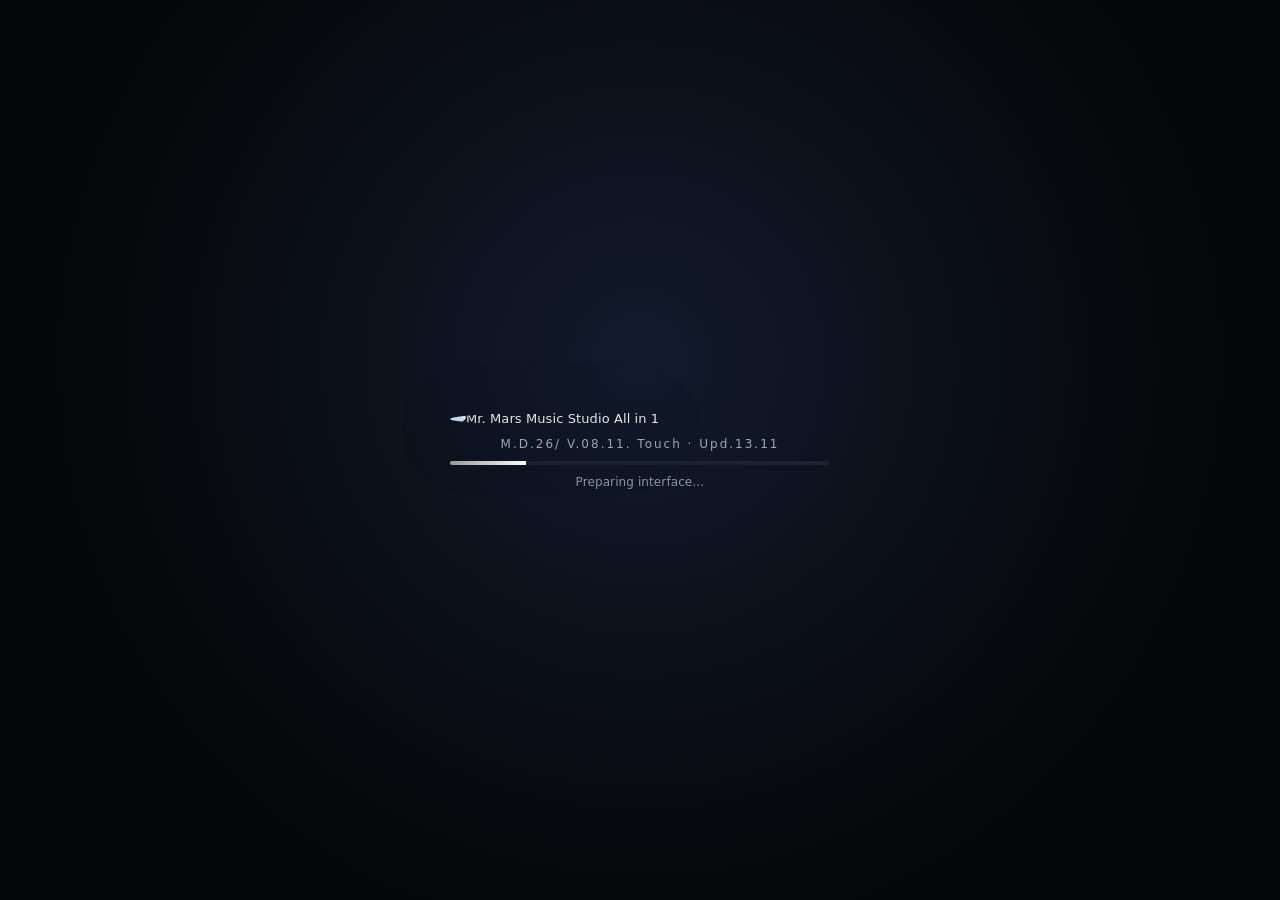
==== commit 4ae44db0: "Upd.13.11: song sections, overview, version history, command palette, stereo map - Sections lane abo" ====
--- a/index.html
+++ b/index.html
@@ -10,7 +10,7 @@
 <meta name="apple-mobile-web-app-title" content="Mr. Mars">
 <link rel="apple-touch-icon" href="mrmars-gorseller/icon-256.png">
 <script src="mrmars-cekirdek/platform.js"></script>
-<title>Mr. Mars Music Studio All in 1 M.D.26/ V.08.11. Touch</title>
+<title>Mr. Mars Music Studio All in 1 M.D.26/ V.08.11. Touch · Upd.13.11</title>
 <meta name="author" content="MRH DGN">
 <meta name="application-name" content="Mr. Mars Music Studio">
 <meta name="description" content="A full music studio in your browser: arranger, 4-deck DJ mixer, amp rack, Turkish maqams and instant QR transfer to your phone. No install, no account, no cost.">
@@ -26,10 +26,10 @@
 <link rel="stylesheet" href="dgn-tema/app.css">
 </head>
 <body>
-<div id="splash"><div class="splash-card"><img src="mrmars-gorseller/logo-512.png" alt="Mr. Mars Music Studio All in 1"><div class="splash-ver">M.D.26/ V.08.11. Touch</div><div class="splash-bar"><div></div></div><div class="splash-msg"></div></div></div>
+<div id="splash"><div class="splash-card"><img src="mrmars-gorseller/logo-512.png" alt="Mr. Mars Music Studio All in 1"><div class="splash-ver">M.D.26/ V.08.11. Touch · Upd.13.11</div><div class="splash-bar"><div></div></div><div class="splash-msg"></div></div></div>
 <div id="app">
   <header id="topbar">
-    <div class="brand" title="Mr. Mars Music Studio All in 1"><img class="brand-logo" src="mrmars-gorseller/icon-64.png" alt=""><span>Mr. Mars</span> <span class="brand-sub">Music Studio All in 1</span><span class="version-tag">M.D.26/ V.08.11. Touch</span></div>
+    <div class="brand" title="Mr. Mars Music Studio All in 1"><img class="brand-logo" src="mrmars-gorseller/icon-64.png" alt=""><span>Mr. Mars</span> <span class="brand-sub">Music Studio All in 1</span><span class="version-tag">M.D.26/ V.08.11. Touch · Upd.13.11</span></div>
     <div class="menu-row">
       <button class="btn ghost" data-menu="file">Dosya</button>
       <button class="btn ghost" data-menu="edit">Düzen</button>
@@ -71,9 +71,11 @@
   <main id="views">
     <section id="view-arrange" class="view active">
       <div id="arr-toolbar" class="toolbar"></div>
+      <div id="arr-overview" title="Genel bakış: sürükleyerek kaydır, kenarlarından yakınlaştır, çift tıkla sığdır"></div>
       <div id="arr-body">
         <div id="arr-headers"></div>
         <div id="arr-scroll">
+          <div id="arr-sections"></div>
           <div id="arr-ruler"></div>
           <div id="arr-lanes"></div>
           <div id="arr-playhead"></div>
@@ -109,7 +111,9 @@
 <script src="mrh-cihazlar/guitar.js"></script>
 <script src="mrh-cihazlar/instruments.js"></script>
 <script src="mrh-cihazlar/pro.js"></script>
+<script src="mrh-cihazlar/namamfi.js"></script>
 <script src="mrh-cihazlar/mini.js"></script>
+<script src="mrh-cihazlar/gercekses.js"></script>
 <script src="mrh-cihazlar/library.js"></script>
 <script src="mrh-cihazlar/studio.js"></script>
 <script src="mrh-cihazlar/world.js"></script>
@@ -124,12 +128,14 @@
 <script src="mrmars-cekirdek/altyapilar.js"></script>
 <script src="dgn-arayuz/devicepanel.js"></script>
 <script src="dgn-arayuz/arrange.js"></script>
+<script src="dgn-arayuz/bolumler.js"></script>
 <script src="dgn-arayuz/session.js"></script>
 <script src="dgn-arayuz/autolanes.js"></script>
 <script src="dgn-arayuz/pianoroll.js"></script>
 <script src="mrmars-cekirdek/tuning.js"></script>
 <script src="dgn-arayuz/channelrack.js"></script>
 <script src="dgn-arayuz/mixer.js"></script>
+<script src="dgn-arayuz/stereoharita.js"></script>
 <script src="dgn-arayuz/minitools.js"></script>
 <script src="dgn-arayuz/reinstrument.js"></script>
 <script src="dgn-arayuz/rig.js"></script>
@@ -139,6 +145,7 @@
 <script src="mrmars-muzik/liste.js"></script>
 <script src="dgn-arayuz/djmuzik.js"></script>
 <script src="dgn-arayuz/djvideo.js"></script>
+<script src="mrmars-cekirdek/ortak.js"></script>
 <script src="dgn-arayuz/djgecis.js"></script>
 <script src="dgn-arayuz/djkaraoke.js"></script>
 <script src="dgn-arayuz/djdvs.js"></script>
@@ -160,6 +167,8 @@
 <script src="mrmars-cekirdek/telefon-baglanti.js"></script>
 <script src="mrmars-cekirdek/telefon.js"></script>
 <script src="mrmars-eklentiler/index.js"></script>
+<script src="mrmars-cekirdek/surumler.js"></script>
+<script src="dgn-arayuz/komutpaleti.js"></script>
 <script src="mrmars-cekirdek/main.js"></script>
 </body>
 </html>
--- a/dgn-tema/app.css
+++ b/dgn-tema/app.css
@@ -830,3 +830,40 @@
   .tq-master .knob .k-label { font-size: 8px; }
   .tq-rec { min-height: 36px; min-width: 36px; }
 }
+
+
+/* Upd.13.11 — bölümler şeridi ve genel bakış */
+#arr-overview { height: 30px; flex: none; position: relative; background: var(--bg2); border-bottom: 1px solid var(--line); cursor: grab; }
+#arr-overview canvas { position: absolute; left: 0; top: 0; width: 100%; height: 100%; }
+#arr-sections { position: sticky; top: 0; height: 20px; background: var(--bg2); border-bottom: 1px solid var(--line); z-index: 5; cursor: copy; }
+#arr-ruler { top: 20px; }
+#arr-headers { padding-top: 47px; }
+.sec { position: absolute; top: 2px; height: 16px; border-radius: 3px; font-size: 11px; line-height: 16px; color: #fff; padding: 0 7px; overflow: hidden; white-space: nowrap; text-overflow: ellipsis; cursor: pointer; opacity: .9; box-sizing: border-box; }
+.sec:hover { opacity: 1; }
+.sec.cur { box-shadow: inset 0 0 0 1px #fff; }
+.sec.ghost { background: rgba(255,255,255,.25); pointer-events: none; }
+.sec .e { position: absolute; top: 0; bottom: 0; width: 6px; cursor: ew-resize; }
+.sec .e.l { left: 0; } .sec .e.r { right: 0; }
+html.touch-ui #arr-sections { height: 28px; } html.touch-ui .sec { height: 24px; line-height: 24px; font-size: 13px; }
+html.touch-ui #arr-ruler { top: 28px; } html.touch-ui #arr-headers { padding-top: 55px; } html.touch-ui #arr-overview { height: 40px; }
+/* stereo harita */
+.mx-mode { display: flex; flex-direction: column; gap: 4px; flex: none; }
+.smap { flex: 1; position: relative; min-width: 420px; background: var(--bg2); border: 1px solid var(--line); border-radius: 6px; }
+.smap canvas { position: absolute; left: 0; top: 0; width: 100%; height: 100%; cursor: crosshair; }
+/* komut paleti */
+.palette { width: min(560px, 90vw); }
+.palette input { width: 100%; box-sizing: border-box; font-size: 15px; padding: 8px 10px; background: var(--bg); color: var(--fg); border: 1px solid var(--line); border-radius: 4px; }
+.palette .pl { max-height: 50vh; overflow-y: auto; margin-top: 6px; }
+.palette .pi { padding: 6px 10px; border-radius: 4px; cursor: pointer; display: flex; gap: 10px; }
+.palette .pi .grp { color: var(--fg3); font-size: 11px; min-width: 70px; }
+.palette .pi.on { background: var(--bg3); box-shadow: inset 2px 0 0 var(--led, #e33); }
+/* sürüm geçmişi */
+.vers { min-width: 680px; max-height: 60vh; overflow-y: auto; display: flex; flex-direction: column; gap: 3px; }
+.vers .vr { display: flex; align-items: center; gap: 8px; padding: 5px 8px; border-radius: 4px; background: var(--bg2); }
+.vers .vr.cur { box-shadow: inset 3px 0 0 var(--led, #e33); }
+.vers .vr .tm { color: var(--fg3); font-size: 11px; min-width: 112px; }
+.vers .vr .sm { flex: 1; min-width: 260px; font-size: 12px; }
+.vers .vr .btn { padding: 2px 8px; }
+.vers .vr .nt { color: var(--fg2); font-style: italic; }
+.vers .vr .br { color: var(--fg3); font-size: 11px; }
+.vers .vr .star { cursor: pointer; color: var(--fg3); } .vers .vr .star.on { color: #f5c542; }
